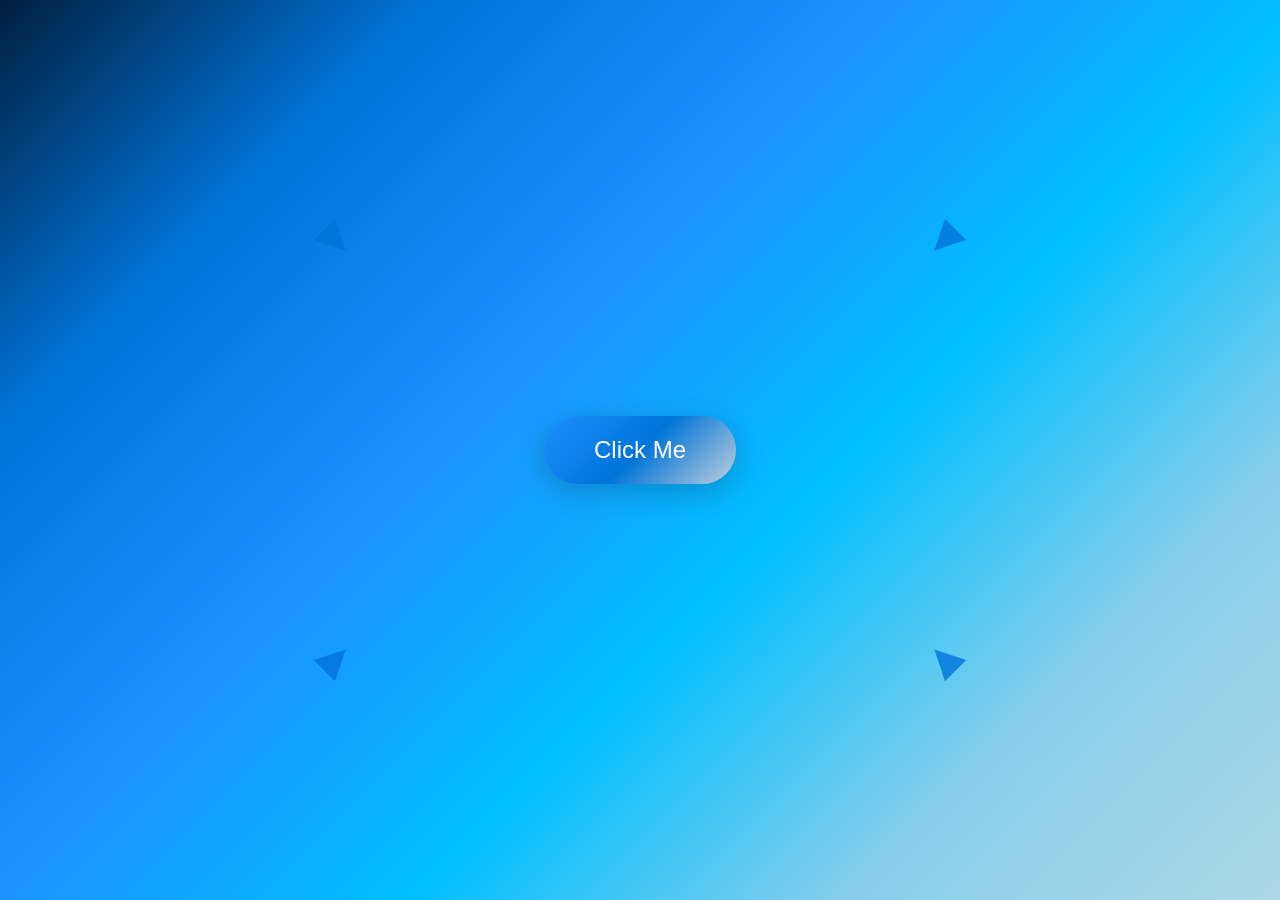
==== index.html @ edaa14f0 "first complete draft" ====
<!DOCTYPE html>
<html lang="en">
<head>
    <meta charset="UTF-8">
    <meta name="viewport" content="width=device-width, initial-scale=1.0">
    <title>Welcome</title>
    <link rel="icon" href="./img/iconindex.jpg"/>
    <style>
        /* General Styles */
        body {
            display: flex;
            justify-content: center;
            align-items: center;
            height: 100vh;
            margin: 0;
            background: linear-gradient(135deg, #001f3f, #0074D9, #1E90FF, #00BFFF, #87CEEB, #ADD8E6);
            font-family: 'Arial', sans-serif;
            color: #333;
            overflow: hidden;
            position: relative;
        }

        /* Button Styles */
        .button {
            padding: 20px 50px;
            font-size: 24px;
            color: white;
            background: linear-gradient(135deg, #1E90FF, #0074D9, #c3cfdb);
            border: none;
            border-radius: 50px;
            cursor: pointer;
            text-align: center;
            text-decoration: none;
            transition: transform 0.3s ease, box-shadow 0.3s;
            box-shadow: 0 8px 30px rgba(0, 0, 0, 0.2);
            animation: fadeIn 1.2s;
            position: relative;
            z-index: 1;
        }

        .button:hover {
            background: linear-gradient(135deg, #00BFFF, #1E90FF, #0074D9);
            transform: scale(1.1);
            box-shadow: 0 12px 40px rgba(0, 0, 0, 0.3);
        }

        /* Click Animation */
        .button:active {
            transform: scale(3);
            transition: transform 0.5s ease;
        }

        /* Arrow Styles */
        .arrow {
            position: absolute;
            width: 0;
            height: 0;
            border-left: 15px solid transparent;
            border-right: 15px solid transparent;
            border-bottom: 30px solid #0074D9;
            opacity: 0.8;
            animation: arrowPulse 2s infinite;
        }

        /* Arrow Positions */
        .arrow.tl { top: 25%; left: 25%; transform: rotate(135deg); }
        .arrow.tr { top: 25%; right: 25%; transform: rotate(225deg); }
        .arrow.bl { bottom: 25%; left: 25%; transform: rotate(45deg); }
        .arrow.br { bottom: 25%; right: 25%; transform: rotate(-45deg); }

        /* Keyframes */
        @keyframes fadeIn {
            from { opacity: 0; transform: translateY(-50px); }
            to { opacity: 1; transform: translateY(0); }
        }

        @keyframes arrowPulse {
            0%, 100% { transform: scale(1); }
            50% { transform: scale(1.2); }
        }

        /* Responsive Styles */
        @media (max-width: 600px) {
            .button {
                font-size: 18px;
                padding: 15px 40px;
            }
            .arrow {
                border-bottom-width: 20px;
                border-left-width: 10px;
                border-right-width: 10px;
            }
        }
    </style>
    <script>
        function handleClick(event) {
            event.preventDefault();
            const button = event.currentTarget;
            button.classList.add('active');
            setTimeout(() => {
                window.location.href = button.href;
            }, 300);
        }
    </script>
</head>
<body>

    <div class="arrow tl"></div>
    <div class="arrow tr"></div>
    <div class="arrow bl"></div>
    <div class="arrow br"></div>
    <a href="./Welcome.html" class="button" onclick="handleClick(event)" aria-label="Welcome Button">Click Me</a>

</body>
</html>
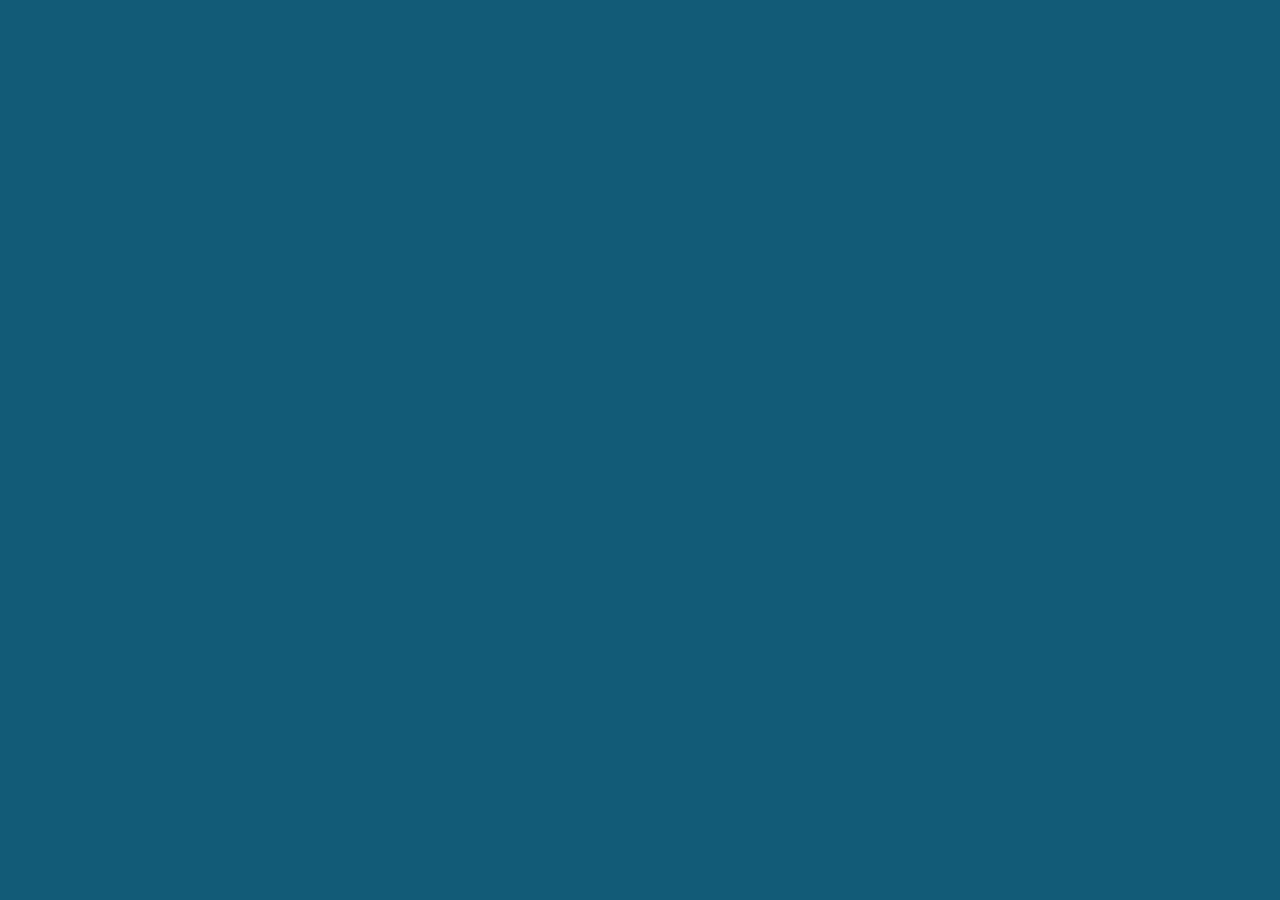
==== commit 13583dbe: "added react" ====
--- a/index.html
+++ b/index.html
@@ -4,20 +4,82 @@
     <meta charset="UTF-8">
     <meta name="viewport" content="width=device-width, initial-scale=1.0">
     <title>Welcome</title>
-    <link rel="icon" href="./img/iconindex.jpg"/>
     <style>
+        /* Global CSS Variables */
+        :root {
+            --primary-color: #125b77;
+            --secondary-color: #6fa8dc;
+        }
+
         /* General Styles */
         body {
+            margin: 0;
+            font-family: 'Arial', sans-serif;
+            color: rgb(6, 41, 65);
             display: flex;
             justify-content: center;
             align-items: center;
             height: 100vh;
-            margin: 0;
-            background: linear-gradient(135deg, #001f3f, #0074D9, #1E90FF, #00BFFF, #87CEEB, #ADD8E6);
-            font-family: 'Arial', sans-serif;
-            color: #333;
             overflow: hidden;
             position: relative;
+            background: var(--primary-color);
+        }
+
+        /* Envelope Background */
+        .envelope {
+            width: 100%;
+            height: 100%;
+            background: linear-gradient(135deg, var(--primary-color), var(--secondary-color));
+            clip-path: polygon(50% 0%, 100% 25%, 100% 75%, 50% 100%, 0% 75%, 0% 25%);
+            transition: clip-path 1.4s ease-in-out;
+            position: absolute;
+            top: 0;
+            left: 0;
+            z-index: -1;
+        }
+
+        /* Opened Envelope */
+        .envelope.open {
+            clip-path: polygon(50% 0%, 100% 0%, 100% 100%, 50% 100%, 0% 100%, 0% 0%);
+        }
+
+        /* Confetti Animation */
+        .confetti {
+            position: absolute;
+            width: 10px;
+            height: 20px;
+            background-color: var(--confetti-color);
+            animation: fall infinite;
+            transform-origin: top center;
+        }
+
+        @keyframes fall {
+            0% {
+                transform: translateY(-100vh) rotate(var(--rotation));
+                opacity: 0;
+            }
+            10% {
+                opacity: 1;
+            }
+            90% {
+                opacity: 1;
+            }
+            100% {
+                transform: translateY(100vh) rotate(var(--rotation));
+                opacity: 0;
+            }
+        }
+
+        /* Title Styles */
+        h1 {
+            font-size: 4rem;
+            margin-bottom: 30px;
+            animation: fadeIn 2s ease-in-out;
+        }
+
+        @keyframes fadeIn {
+            from { opacity: 0; }
+            to { opacity: 1; }
         }
 
         /* Button Styles */
@@ -25,91 +87,146 @@
             padding: 20px 50px;
             font-size: 24px;
             color: white;
-            background: linear-gradient(135deg, #1E90FF, #0074D9, #c3cfdb);
+            background: linear-gradient(135deg, var(--primary-color), var(--secondary-color));
             border: none;
-            border-radius: 50px;
+            border-radius: 40px;
             cursor: pointer;
-            text-align: center;
-            text-decoration: none;
-            transition: transform 0.3s ease, box-shadow 0.3s;
-            box-shadow: 0 8px 30px rgba(0, 0, 0, 0.2);
-            animation: fadeIn 1.2s;
-            position: relative;
-            z-index: 1;
+            transition: transform 0.3s ease, box-shadow 0.3s ease;
+            box-shadow: 0 8px 25px rgba(0, 0, 0, 0.3);
         }
 
         .button:hover {
-            background: linear-gradient(135deg, #00BFFF, #1E90FF, #0074D9);
-            transform: scale(1.1);
-            box-shadow: 0 12px 40px rgba(0, 0, 0, 0.3);
-        }
-
-        /* Click Animation */
+            transform: scale(1.07);
+            box-shadow: 0 12px 35px rgba(0, 0, 0, 0.4);
+        }
+
         .button:active {
-            transform: scale(3);
-            transition: transform 0.5s ease;
-        }
-
-        /* Arrow Styles */
-        .arrow {
+            transform: scale(0.98);
+            box-shadow: 0 6px 15px rgba(0, 0, 0, 0.2);
+        }
+
+        /* Preloader Styles */
+        .preloader-container {
+            display: flex;
+            justify-content: center;
+            align-items: center;
+            width: 100%;
+            height: 100vh;
+            background-color: var(--primary-color);
             position: absolute;
-            width: 0;
-            height: 0;
-            border-left: 15px solid transparent;
-            border-right: 15px solid transparent;
-            border-bottom: 30px solid #0074D9;
-            opacity: 0.8;
-            animation: arrowPulse 2s infinite;
-        }
-
-        /* Arrow Positions */
-        .arrow.tl { top: 25%; left: 25%; transform: rotate(135deg); }
-        .arrow.tr { top: 25%; right: 25%; transform: rotate(225deg); }
-        .arrow.bl { bottom: 25%; left: 25%; transform: rotate(45deg); }
-        .arrow.br { bottom: 25%; right: 25%; transform: rotate(-45deg); }
-
-        /* Keyframes */
-        @keyframes fadeIn {
-            from { opacity: 0; transform: translateY(-50px); }
-            to { opacity: 1; transform: translateY(0); }
-        }
-
-        @keyframes arrowPulse {
-            0%, 100% { transform: scale(1); }
-            50% { transform: scale(1.2); }
+            top: 0;
+            left: 0;
+            z-index: 10;
+        }
+
+        .preloader {
+            width: 64px;
+            height: 64px;
+            border: 8px solid rgba(255, 255, 255, 0.3);
+            border-top: 8px solid white;
+            border-radius: 50%;
+            animation: spin 1s linear infinite;
+        }
+
+        @keyframes spin {
+            0% { transform: rotate(0deg); }
+            100% { transform: rotate(360deg); }
         }
 
         /* Responsive Styles */
         @media (max-width: 600px) {
+            h1 {
+                font-size: 3rem;
+            }
             .button {
-                font-size: 18px;
+                font-size: 20px;
                 padding: 15px 40px;
             }
-            .arrow {
-                border-bottom-width: 20px;
-                border-left-width: 10px;
-                border-right-width: 10px;
-            }
         }
     </style>
-    <script>
-        function handleClick(event) {
-            event.preventDefault();
-            const button = event.currentTarget;
-            button.classList.add('active');
-            setTimeout(() => {
-                window.location.href = button.href;
-            }, 300);
-        }
-    </script>
 </head>
 <body>
-
-    <div class="arrow tl"></div>
-    <div class="arrow tr"></div>
-    <div class="arrow bl"></div>
-    <div class="arrow br"></div>
-    <a href="./Welcome.html" class="button" onclick="handleClick(event)" aria-label="Welcome Button">Click Me</a>
-
+    <div id="root"></div>
+    <!-- React Scripts -->
+    <script src="https://cdn.jsdelivr.net/npm/react@18/umd/react.production.min.js" crossorigin></script>
+    <script src="https://cdn.jsdelivr.net/npm/react-dom@18/umd/react-dom.production.min.js" crossorigin></script>
+    <script>
+        const App = () => {
+            const [loading, setLoading] = React.useState(false);
+            const [opened, setOpened] = React.useState(false);
+            const [showPreloader, setShowPreloader] = React.useState(true); // Initially show preloader
+
+            React.useEffect(() => {
+                // Hide preloader after a delay and show main content
+                const hidePreloader = setTimeout(() => {
+                    setShowPreloader(false);
+                }, 2000); // Adjust the duration as needed
+
+                return () => clearTimeout(hidePreloader); // Cleanup timeout on unmount
+            }, []);
+
+            const handleClick = () => {
+                setOpened(true); // Trigger envelope opening animation
+                setLoading(true); // Simulate loading delay
+                setTimeout(() => {
+                    window.location.href = "./Welcome.html";
+                }, 1000);
+            };
+
+            const generateConfetti = (count) => {
+                const confettiElements = [];
+                const colors = ['#ff4d4d', '#ffff66', '#66b3ff', '#ff99cc', '#99ff99'];
+                for (let i = 0; i < count; i++) {
+                    const randomColor = colors[Math.floor(Math.random() * colors.length)];
+                    const randomSize = Math.random() * 10 + 5; // Random size between 5px and 15px
+                    const randomRotation = Math.random() * 360; // Random rotation
+                    const randomDelay = Math.random() * 3; // Random delay for staggered appearance
+                    const randomLeft = Math.random() * 100 + '%'; // Random horizontal position
+                    const randomDuration = Math.random() * 3 + 3; // Random duration between 3s and 6s
+                    confettiElements.push(
+                        React.createElement('div', {
+                            className: 'confetti',
+                            style: {
+                                backgroundColor: randomColor,
+                                width: `${randomSize}px`,
+                                height: `${randomSize * 2}px`, // Make it rectangular
+                                left: randomLeft,
+                                animationDelay: `${randomDelay}s`,
+                                animationDuration: `${randomDuration}s`,
+                                '--rotation': `${randomRotation}deg`
+                            },
+                            key: i
+                        })
+                    );
+                }
+                return confettiElements;
+            };
+
+            if (showPreloader) {
+                // Render only the preloader while hiding the main content
+                return React.createElement("div", { className: "preloader-container" },
+                    React.createElement("div", { className: "preloader" })
+                );
+            }
+
+            return (
+                React.createElement("div", null,
+                    React.createElement("div", { className: `envelope ${opened ? 'open' : ''}` }),
+                    React.createElement("h1", null, "Happy Birthday! 🎉"),
+                    React.createElement("button", {
+                        className: "button",
+                        onClick: handleClick,
+                        disabled: loading
+                    },
+                        loading ? React.createElement("span", { className: "loading" }) : "Open Envelope"
+                    ),
+                    generateConfetti(100) // Increased number of confetti for a denser effect
+                )
+            );
+        };
+
+        const root = ReactDOM.createRoot(document.getElementById('root'));
+        root.render(React.createElement(App));
+    </script>
 </body>
-</html>
+</html>
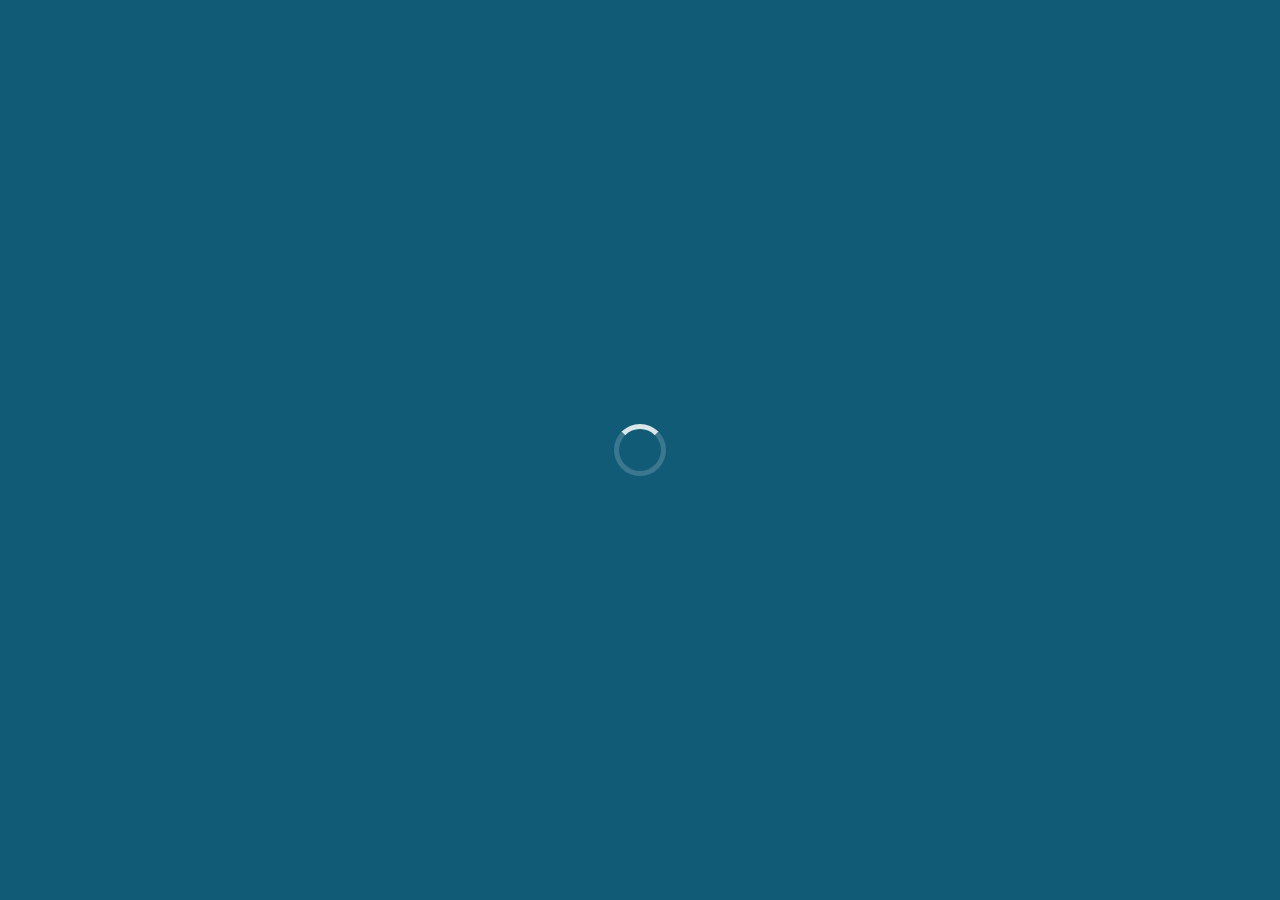
==== commit 40c42586: "feat: Revamp birthday experience with new envelope animation and transitions - Updated index.html to" ====
--- a/index.html
+++ b/index.html
@@ -3,230 +3,779 @@
 <head>
     <meta charset="UTF-8">
     <meta name="viewport" content="width=device-width, initial-scale=1.0">
-    <title>Welcome</title>
+    <meta name="theme-color" content="#125b77">
+    <meta name="description" content="A special birthday experience">
+    <title>Happy Birthday</title>
+
+    <link rel="icon" href="./img/iconindex.jpg">
+
+    <!--
+        Font loading strategy:
+        preconnect hints reduce DNS + TLS handshake time.
+        display=swap shows fallback text immediately (prevents FOIT).
+        Poppins 300 added for the hint text's light weight.
+    -->
+    <link rel="preconnect" href="https://fonts.googleapis.com">
+    <link rel="preconnect" href="https://fonts.gstatic.com" crossorigin>
+    <link href="https://fonts.googleapis.com/css2?family=Dancing+Script:wght@700&family=Poppins:wght@300;400&display=swap" rel="stylesheet">
+
+    <!--
+        transitions.js is loaded here (blocking) so DOMContentLoaded
+        fires before the first paint — this guarantees the overlay is
+        built before any content renders, preventing flash-of-content.
+    -->
+    <script src="./transitions.js"></script>
+
     <style>
-        /* Global CSS Variables */
+        /* ============================================================
+         * Design tokens
+         * ============================================================ */
         :root {
-            --primary-color: #125b77;
-            --secondary-color: #6fa8dc;
-        }
-
-        /* General Styles */
+            --blue-deep:   #125b77;
+            --blue-light:  #6fa8dc;
+            --cream:       #FEFCF8;
+            --cream-warm:  #F0E8D5;
+            --flap-color:  #E8E0CC;
+            --fold-top:    #F5EFE2;
+            --gold-bright: #f5d27a;
+            --gold-mid:    #c8941a;
+            --gold-dark:   #9a6b00;
+        }
+
+        *, *::before, *::after { box-sizing: border-box; }
+
+        /* ============================================================
+         * Page base
+         * ============================================================ */
         body {
             margin: 0;
-            font-family: 'Arial', sans-serif;
-            color: rgb(6, 41, 65);
+            font-family: 'Poppins', Arial, sans-serif;
+            display: flex;
+            flex-direction: column;
+            justify-content: center;
+            align-items: center;
+            gap: clamp(1rem, 3vh, 2rem);
+            height: 100vh;
+            height: 100svh;
+            overflow: hidden;
+            /*
+             * Background: the deep-to-light blue gradient anchors the
+             * "envelope arriving by post" mood. Keep it clean — the
+             * envelope IS the experience on this page.
+             */
+            background: linear-gradient(145deg, var(--blue-deep) 0%, #1a7396 55%, var(--blue-light) 100%);
+        }
+
+        /*
+         * Subtle radial spotlight behind the envelope — suggests the
+         * envelope is sitting under a soft light, making it feel like
+         * a physical object rather than a flat graphic.
+         */
+        body::before {
+            content: '';
+            position: fixed;
+            top: 50%; left: 50%;
+            transform: translate(-50%, -50%);
+            width: min(700px, 130vw);
+            height: min(560px, 130vh);
+            background: radial-gradient(ellipse, rgba(255,255,255,0.07) 0%, transparent 70%);
+            pointer-events: none;
+            z-index: 0;
+        }
+
+        /* ============================================================
+         * Preloader
+         *
+         * z-index: 100000 — must sit above the transitions.js overlay
+         * (which uses z-index: 99999) to remain visible during the
+         * initial overlay fade-out on arrival.
+         * ============================================================ */
+        .preloader {
             display: flex;
             justify-content: center;
             align-items: center;
-            height: 100vh;
+            position: fixed;
+            inset: 0;
+            z-index: 100000;
+            background: var(--blue-deep);
+            transition: opacity 0.5s ease;
+        }
+
+        .preloader.hidden {
+            opacity: 0;
+            pointer-events: none;
+        }
+
+        .preloader-ring {
+            width: 52px; height: 52px;
+            border: 5px solid rgba(255,255,255,0.18);
+            border-top-color: rgba(255,255,255,0.85);
+            border-radius: 50%;
+            animation: spin 1s linear infinite;
+        }
+
+        /* ============================================================
+         * Main content
+         * Starts invisible; fades in once preloader clears.
+         * ============================================================ */
+        .main-content {
+            display: flex;
+            flex-direction: column;
+            align-items: center;
+            gap: clamp(0.75rem, 2.5vh, 1.5rem);
+            opacity: 0;
+            transition: opacity 0.75s ease;
+            position: relative;
+            z-index: 1;
+        }
+
+        .main-content.visible { opacity: 1; }
+
+        /* ============================================================
+         * Title
+         * ============================================================ */
+        .page-title {
+            font-family: 'Dancing Script', cursive;
+            font-size: clamp(1.8rem, 5vw, 3.2rem);
+            color: white;
+            margin: 0;
+            text-shadow: 0 2px 20px rgba(0,0,0,0.2);
+            text-align: center;
+            padding: 0 1rem;
+        }
+
+        /* ============================================================
+         * Envelope scene
+         *
+         * perspective here is the ONLY place 3D perspective should
+         * be defined. It creates the depth context for the flap's
+         * rotateX animation. perspective-origin at 38% (slightly
+         * above center) makes the 3D fold feel natural for an
+         * envelope you're looking slightly down at.
+         * ============================================================ */
+        .envelope-scene {
+            display: flex;
+            flex-direction: column;
+            align-items: center;
+            gap: clamp(0.75rem, 2vh, 1.25rem);
+            perspective: 900px;
+            perspective-origin: 50% 38%;
+        }
+
+        /* ============================================================
+         * Envelope wrapper
+         *
+         * CRITICAL: transform-style: preserve-3d is required here so
+         * the child .env-flap can rotate in true 3D space.
+         *
+         * CRITICAL: filter CANNOT be applied to elements with
+         * transform-style: preserve-3d — it collapses the stacking
+         * context and breaks 3D children. Hover glow goes on .env-body
+         * (box-shadow) instead.
+         * ============================================================ */
+        .envelope {
+            position: relative;
+            width: min(400px, 88vw);
+            /* Maintain letter-envelope proportions: roughly 1.54:1 width/height */
+            height: calc(min(400px, 88vw) * 0.63);
+            cursor: pointer;
+            transform-style: preserve-3d;
+            animation: envFloat 4.5s ease-in-out infinite;
+            user-select: none;
+            -webkit-tap-highlight-color: transparent;
+        }
+
+        @keyframes envFloat {
+            0%, 100% { transform: translateY(0)    rotate(-1.5deg); }
+            50%       { transform: translateY(-14px) rotate(1.5deg); }
+        }
+
+        /* Pause the float exactly where it is when the user clicks */
+        .envelope.opening { animation-play-state: paused; }
+
+        /* Focus ring: uses outline on .env-body since filter on
+         * .envelope would break preserve-3d */
+        .envelope:focus-visible { outline: none; }
+        .envelope:focus-visible .env-body {
+            outline: 3px solid rgba(255,255,255,0.75);
+            outline-offset: 6px;
+        }
+
+        /* ============================================================
+         * Envelope body — the main cream front face
+         *
+         * overflow: hidden clips the fold triangles cleanly to the
+         * rectangle. .env-letter and .env-flap are SIBLINGS (not
+         * children) of .env-body so they are NOT clipped by this.
+         * ============================================================ */
+        .env-body {
+            position: absolute;
+            inset: 0;
+            background: linear-gradient(160deg, var(--cream) 0%, #F6EFE1 55%, var(--cream-warm) 100%);
+            border-radius: 2px 2px 10px 10px;
             overflow: hidden;
-            position: relative;
-            background: var(--primary-color);
-        }
-
-        /* Envelope Background */
-        .envelope {
-            width: 100%;
-            height: 100%;
-            background: linear-gradient(135deg, var(--primary-color), var(--secondary-color));
-            clip-path: polygon(50% 0%, 100% 25%, 100% 75%, 50% 100%, 0% 75%, 0% 25%);
-            transition: clip-path 1.4s ease-in-out;
+            box-shadow:
+                0 4px 6px   rgba(0,0,0,0.07),
+                0 10px 20px rgba(0,0,0,0.14),
+                0 28px 56px rgba(0,0,0,0.22);
+            transition: box-shadow 0.3s ease;
+            z-index: 2;
+        }
+
+        /* Subtle inner shadow at the top suggests depth under the flap */
+        .env-body::after {
+            content: '';
             position: absolute;
-            top: 0;
-            left: 0;
-            z-index: -1;
-        }
-
-        /* Opened Envelope */
-        .envelope.open {
-            clip-path: polygon(50% 0%, 100% 0%, 100% 100%, 50% 100%, 0% 100%, 0% 0%);
-        }
-
-        /* Confetti Animation */
-        .confetti {
+            top: 0; left: 0; right: 0;
+            height: 55%;
+            background: linear-gradient(to bottom, rgba(0,0,0,0.06), transparent);
+            pointer-events: none;
+            transition: opacity 0.75s ease;
+        }
+
+        /* Inner shadow fades as flap opens (light enters the envelope) */
+        .envelope.opening .env-body::after { opacity: 0; }
+
+        /* Hover: blue glow communicates interactability without filter */
+        .envelope:hover:not(.opening) .env-body {
+            box-shadow:
+                0 4px 6px   rgba(0,0,0,0.07),
+                0 10px 20px rgba(0,0,0,0.14),
+                0 28px 56px rgba(0,0,0,0.22),
+                0 0 0 2px   rgba(111,168,220,0.55),
+                0 0 36px    rgba(111,168,220,0.22);
+        }
+
+        /* ============================================================
+         * Fold pattern — the diamond crease on an envelope's front
+         *
+         * Three triangular regions of subtle tonal shading create the
+         * impression of paper folded from each edge toward the centre.
+         * Very subtle — the goal is realism, not decoration.
+         * ============================================================ */
+        .env-fold {
             position: absolute;
-            width: 10px;
-            height: 20px;
-            background-color: var(--confetti-color);
-            animation: fall infinite;
+            pointer-events: none;
+        }
+
+        /* Bottom V — base at bottom edge, tip at vertical centre */
+        .env-fold-bottom {
+            inset: 0;
+            background: linear-gradient(to top, rgba(110,85,55,0.09), transparent);
+            clip-path: polygon(0 100%, 100% 100%, 50% 0%);
+        }
+
+        /* Left triangle — from left edge to centre */
+        .env-fold-left {
+            inset: 0;
+            background: linear-gradient(to right, rgba(0,0,0,0.055), transparent);
+            clip-path: polygon(0 0, 50% 50%, 0 100%);
+        }
+
+        /* Right triangle — mirror of left */
+        .env-fold-right {
+            inset: 0;
+            background: linear-gradient(to left, rgba(0,0,0,0.055), transparent);
+            clip-path: polygon(100% 0, 50% 50%, 100% 100%);
+        }
+
+        /* ============================================================
+         * Letter card — tucked inside, rises on open
+         *
+         * Starts at translateY(14%) — lower portion hidden under the
+         * body element. When .rising is added: springs upward above
+         * the envelope with a satisfying overshoot (cubic-bezier spring).
+         *
+         * z-index starts at 1 (behind body at z-index 2). JS elevates
+         * it to 5 at the right moment — CSS z-index doesn't animate,
+         * so we can't use a transition on this property.
+         * ============================================================ */
+        .env-letter {
+            position: absolute;
+            bottom: 5%; left: 8%;
+            width: 84%; height: 74%;
+            background: white;
+            border-radius: 3px;
+            box-shadow:
+                0 2px 6px  rgba(0,0,0,0.1),
+                0 6px 16px rgba(0,0,0,0.08);
+            display: flex;
+            flex-direction: column;
+            align-items: center;
+            justify-content: center;
+            gap: 8px;
+            z-index: 1;
+            transform: translateY(14%);
+            transition: transform 0.6s cubic-bezier(0.34, 1.56, 0.64, 1);
+        }
+
+        .env-letter.rising {
+            transform: translateY(-50%);
+            z-index: 5; /* above all envelope elements */
+        }
+
+        .letter-emoji {
+            font-size: clamp(1.6rem, 7vw, 2.4rem);
+            line-height: 1;
+        }
+
+        .letter-text {
+            font-family: 'Dancing Script', cursive;
+            font-size: clamp(0.85rem, 3.5vw, 1.1rem);
+            color: #aaa;
+            letter-spacing: 2px;
+        }
+
+        /* ============================================================
+         * Envelope flap — the top triangular seal
+         *
+         * Geometry: a triangle pointing DOWN from the full top edge to
+         * a single point at the bottom-centre of the div.
+         * clip-path: polygon(0 0, 100% 0, 50% 100%)
+         *
+         * The div is 54% of the envelope's height so the triangle tip
+         * lands just past the vertical midpoint — matching a real
+         * envelope's proportions.
+         *
+         * Opening: rotateX(-192deg) rotates it BACKWARD around the top
+         * hinge edge. It disappears at ~-90deg (backface-visibility: hidden)
+         * creating a clean fold-away effect.
+         *
+         * The colour is slightly cooler than the body to suggest the
+         * inside-facing paper surface.
+         * ============================================================ */
+        .env-flap {
+            position: absolute;
+            top: 0; left: 0;
+            width: 100%; height: 54%;
+            background: linear-gradient(172deg, var(--fold-top) 0%, var(--flap-color) 100%);
+            clip-path: polygon(0 0, 100% 0, 50% 100%);
             transform-origin: top center;
-        }
-
-        @keyframes fall {
-            0% {
-                transform: translateY(-100vh) rotate(var(--rotation));
+            transform: rotateX(0deg);
+            transition: transform 0.78s cubic-bezier(0.25, 0.46, 0.45, 0.94);
+            backface-visibility: hidden;
+            z-index: 3;
+            /*
+             * NOTE: filter is intentionally NOT applied here.
+             * filter on any child of a transform-style: preserve-3d
+             * parent creates a new flat stacking context that can break
+             * the 3D rotation in Firefox and Safari. Depth is conveyed
+             * purely through the gradient and the fold colour difference. */
+        }
+
+        .envelope.opening .env-flap {
+            transform: rotateX(-192deg);
+        }
+
+        /* ============================================================
+         * Wax seal
+         *
+         * A pulsing gold circle centered on the body. The radial
+         * gradient simulates a convex wax surface with a specular
+         * highlight at the top-left.
+         *
+         * Disappears (scale → 0, opacity → 0) when the envelope opens.
+         * CSS handles this cleanly via .envelope.opening descendent rule.
+         *
+         * NOTE: transform includes translate(-50%,-50%) for centering —
+         * ALL transform variants must include this to avoid a position jump.
+         * ============================================================ */
+        .env-seal {
+            position: absolute;
+            top: 50%; left: 50%;
+            transform: translate(-50%, -50%);
+            width: 48px; height: 48px;
+            background: radial-gradient(
+                circle at 33% 33%,
+                var(--gold-bright) 0%,
+                var(--gold-mid)    45%,
+                var(--gold-dark)   100%
+            );
+            border-radius: 50%;
+            box-shadow:
+                0 2px 8px  rgba(0,0,0,0.3),
+                0 0 0 3px  rgba(200,148,26,0.22),
+                inset 0 1px 3px rgba(255,255,255,0.3);
+            display: flex; align-items: center; justify-content: center;
+            font-size: 20px;
+            z-index: 4;
+            animation: sealPulse 2.8s ease-in-out infinite;
+            transition:
+                transform 0.3s cubic-bezier(0.34, 1.56, 0.64, 1),
+                opacity   0.22s ease;
+        }
+
+        @keyframes sealPulse {
+            0%, 100% {
+                box-shadow:
+                    0 2px 8px  rgba(0,0,0,0.3),
+                    0 0 0 3px  rgba(200,148,26,0.22),
+                    inset 0 1px 3px rgba(255,255,255,0.3);
+            }
+            50% {
+                box-shadow:
+                    0 2px 8px  rgba(0,0,0,0.3),
+                    0 0 0 8px  rgba(200,148,26,0.07),
+                    0 0 28px   rgba(200,148,26,0.38),
+                    inset 0 1px 3px rgba(255,255,255,0.3);
+            }
+        }
+
+        /* Scale up slightly on hover to signal clickability */
+        .envelope:hover:not(.opening) .env-seal {
+            transform: translate(-50%, -50%) scale(1.13);
+        }
+
+        /* Disappear when envelope opens */
+        .envelope.opening .env-seal {
+            transform: translate(-50%, -50%) scale(0);
+            opacity: 0;
+            animation: none;
+        }
+
+        /* ============================================================
+         * Interaction hint
+         * Pulses gently between low and medium opacity.
+         * ============================================================ */
+        .open-hint {
+            margin: 0;
+            color: rgba(255,255,255,0.48);
+            font-size: 0.78rem;
+            font-weight: 300;
+            letter-spacing: 1.8px;
+            text-transform: lowercase;
+            animation: hintPulse 3.2s ease-in-out infinite;
+            transition: opacity 0.3s ease;
+        }
+
+        @keyframes hintPulse {
+            0%, 100% { opacity: 0.4; }
+            50%       { opacity: 0.82; }
+        }
+
+        .open-hint.hidden {
+            opacity: 0 !important;
+            animation: none;
+            pointer-events: none;
+        }
+
+        /* ============================================================
+         * Secondary CTA button
+         *
+         * Deliberately understated (glassmorphic) so it doesn't
+         * compete with the envelope as the primary interaction target.
+         * Serves discoverability for users who don't try clicking
+         * the envelope itself.
+         * ============================================================ */
+        .open-btn {
+            padding: 12px 36px;
+            font-family: 'Poppins', sans-serif;
+            font-size: clamp(0.82rem, 2vw, 0.95rem);
+            font-weight: 400;
+            color: rgba(255,255,255,0.92);
+            background: rgba(255,255,255,0.12);
+            border: 1px solid rgba(255,255,255,0.3);
+            border-radius: 40px;
+            cursor: pointer;
+            letter-spacing: 0.5px;
+            transition:
+                background  0.25s ease,
+                border-color 0.25s ease,
+                transform   0.2s ease,
+                box-shadow  0.25s ease;
+        }
+
+        .open-btn:hover:not(:disabled) {
+            background: rgba(255,255,255,0.22);
+            border-color: rgba(255,255,255,0.5);
+            transform: translateY(-2px);
+            box-shadow: 0 8px 20px rgba(0,0,0,0.16);
+        }
+
+        .open-btn:active:not(:disabled) { transform: translateY(0); }
+
+        .open-btn:disabled {
+            opacity: 0.65;
+            cursor: default;
+        }
+
+        .open-btn:focus-visible {
+            outline: 2px solid rgba(255,255,255,0.75);
+            outline-offset: 4px;
+        }
+
+        /* ============================================================
+         * Loading spinner — appears inside the button after click
+         * ============================================================ */
+        .loading-spinner {
+            display: inline-block;
+            width: 15px; height: 15px;
+            border: 2px solid rgba(255,255,255,0.3);
+            border-top-color: white;
+            border-radius: 50%;
+            animation: spin 0.8s linear infinite;
+            vertical-align: middle;
+        }
+
+        @keyframes spin { to { transform: rotate(360deg); } }
+
+        /* ============================================================
+         * Confetti burst
+         *
+         * NOT infinite fall — a radial burst that fires once when the
+         * envelope opens, then cleans itself up. More intentional,
+         * more emotionally resonant as a "reveal" moment.
+         *
+         * CSS custom properties --dx, --dy, --rot are set per-particle
+         * in JS and used inside the keyframe via calc().
+         * ============================================================ */
+        #confetti-layer {
+            position: fixed; inset: 0;
+            pointer-events: none;
+            z-index: 100;
+            overflow: hidden;
+        }
+
+        @keyframes confettiBurst {
+            from {
+                transform: translate(-50%, -50%) rotate(0deg) scale(1);
+                opacity: 1;
+            }
+            to {
+                transform:
+                    translate(calc(-50% + var(--dx)), calc(-50% + var(--dy)))
+                    rotate(var(--rot))
+                    scale(0.35);
                 opacity: 0;
             }
-            10% {
-                opacity: 1;
-            }
-            90% {
-                opacity: 1;
-            }
-            100% {
-                transform: translateY(100vh) rotate(var(--rotation));
-                opacity: 0;
-            }
-        }
-
-        /* Title Styles */
-        h1 {
-            font-size: 4rem;
-            margin-bottom: 30px;
-            animation: fadeIn 2s ease-in-out;
-        }
-
-        @keyframes fadeIn {
-            from { opacity: 0; }
-            to { opacity: 1; }
-        }
-
-        /* Button Styles */
-        .button {
-            padding: 20px 50px;
-            font-size: 24px;
-            color: white;
-            background: linear-gradient(135deg, var(--primary-color), var(--secondary-color));
-            border: none;
-            border-radius: 40px;
-            cursor: pointer;
-            transition: transform 0.3s ease, box-shadow 0.3s ease;
-            box-shadow: 0 8px 25px rgba(0, 0, 0, 0.3);
-        }
-
-        .button:hover {
-            transform: scale(1.07);
-            box-shadow: 0 12px 35px rgba(0, 0, 0, 0.4);
-        }
-
-        .button:active {
-            transform: scale(0.98);
-            box-shadow: 0 6px 15px rgba(0, 0, 0, 0.2);
-        }
-
-        /* Preloader Styles */
-        .preloader-container {
-            display: flex;
-            justify-content: center;
-            align-items: center;
-            width: 100%;
-            height: 100vh;
-            background-color: var(--primary-color);
-            position: absolute;
-            top: 0;
-            left: 0;
-            z-index: 10;
-        }
-
-        .preloader {
-            width: 64px;
-            height: 64px;
-            border: 8px solid rgba(255, 255, 255, 0.3);
-            border-top: 8px solid white;
-            border-radius: 50%;
-            animation: spin 1s linear infinite;
-        }
-
-        @keyframes spin {
-            0% { transform: rotate(0deg); }
-            100% { transform: rotate(360deg); }
-        }
-
-        /* Responsive Styles */
-        @media (max-width: 600px) {
-            h1 {
-                font-size: 3rem;
-            }
-            .button {
-                font-size: 20px;
-                padding: 15px 40px;
-            }
+        }
+
+        /* ============================================================
+         * Responsive
+         * ============================================================ */
+        @media (max-height: 560px) {
+            body  { gap: 0.6rem; }
+            .page-title { font-size: 1.5rem; }
+            .envelope-scene { gap: 0.5rem; }
+        }
+
+        /* Honour user preference — remove all decorative motion */
+        @media (prefers-reduced-motion: reduce) {
+            .envelope         { animation: none; }
+            .env-seal         { animation: none; }
+            .open-hint        { animation: none; opacity: 0.6; }
+            .preloader-ring   { animation: none; }
+            .loading-spinner  { animation: none; }
+            .env-flap         { transition: none; }
+            .env-letter       { transition: none; }
+            .main-content     { transition: none; }
         }
     </style>
 </head>
 <body>
-    <div id="root"></div>
-    <!-- React Scripts -->
-    <script src="https://cdn.jsdelivr.net/npm/react@18/umd/react.production.min.js" crossorigin></script>
-    <script src="https://cdn.jsdelivr.net/npm/react-dom@18/umd/react-dom.production.min.js" crossorigin></script>
+
+    <!--
+        Preloader
+        z-index: 100000 sits above the transitions.js overlay (99999)
+        so the spinner remains visible during the overlay's fade-out.
+    -->
+    <div class="preloader" id="preloader" aria-label="Loading" aria-busy="true">
+        <div class="preloader-ring"></div>
+    </div>
+
+    <!-- Main experience — fades in once preloader clears -->
+    <div class="main-content" id="mainContent">
+
+        <h1 class="page-title">Happy Birthday! 🎉</h1>
+
+        <!--
+            Envelope scene.
+            perspective on this wrapper creates the 3D depth context
+            for the flap's rotateX animation.
+        -->
+        <div class="envelope-scene">
+
+            <!--
+                The envelope.
+
+                Architecture notes:
+                - transform-style: preserve-3d → enables child 3D rotations
+                - Float animation runs on idle; pauses in place on click
+                - The ENTIRE element is the primary click/keyboard target
+                - filter cannot be used here (breaks preserve-3d);
+                  glow effects live on .env-body instead
+
+                DOM order (determines base z-stacking within 3D context):
+                  .env-letter (z:1) → hidden inside
+                  .env-body   (z:2) → main face, covers letter
+                  .env-flap   (z:3) → top triangle, rotates away
+                  .env-seal   (z:4) → gold disc, disappears on open
+            -->
+            <div class="envelope"
+                 id="envelope"
+                 role="button"
+                 tabindex="0"
+                 aria-label="Open the birthday envelope"
+                 onclick="handleOpen()"
+                 onkeydown="if(event.key==='Enter'||event.key===' '){event.preventDefault();handleOpen();}">
+
+                <!-- Letter card: hidden inside, springs out when flap opens -->
+                <div class="env-letter" id="envLetter" aria-hidden="true">
+                    <span class="letter-emoji">🎉</span>
+                    <span class="letter-text">For You</span>
+                </div>
+
+                <!-- Main envelope face with decorative fold pattern -->
+                <div class="env-body">
+                    <div class="env-fold env-fold-bottom"></div>
+                    <div class="env-fold env-fold-left"></div>
+                    <div class="env-fold env-fold-right"></div>
+                </div>
+
+                <!-- Top flap — rotates backward to reveal the letter -->
+                <div class="env-flap" aria-hidden="true"></div>
+
+                <!-- Wax seal — gold disc, pulsing, disappears on open -->
+                <div class="env-seal" id="envSeal" aria-hidden="true">💌</div>
+
+            </div>
+
+            <!-- Subtle discoverability cue below the envelope -->
+            <p class="open-hint" id="openHint" aria-hidden="true">click to open ✨</p>
+
+            <!-- Secondary CTA for users who don't try the envelope -->
+            <button class="open-btn" id="openBtn" onclick="handleOpen()">
+                Open Envelope
+            </button>
+
+        </div>
+
+    </div>
+
+    <!-- Confetti particles are injected here by burstConfetti() -->
+    <div id="confetti-layer" aria-hidden="true"></div>
+
     <script>
-        const App = () => {
-            const [loading, setLoading] = React.useState(false);
-            const [opened, setOpened] = React.useState(false);
-            const [showPreloader, setShowPreloader] = React.useState(true); // Initially show preloader
-
-            React.useEffect(() => {
-                // Hide preloader after a delay and show main content
-                const hidePreloader = setTimeout(() => {
-                    setShowPreloader(false);
-                }, 2000); // Adjust the duration as needed
-
-                return () => clearTimeout(hidePreloader); // Cleanup timeout on unmount
-            }, []);
-
-            const handleClick = () => {
-                setOpened(true); // Trigger envelope opening animation
-                setLoading(true); // Simulate loading delay
-                setTimeout(() => {
-                    window.location.href = "./Welcome.html";
-                }, 1000);
-            };
-
-            const generateConfetti = (count) => {
-                const confettiElements = [];
-                const colors = ['#ff4d4d', '#ffff66', '#66b3ff', '#ff99cc', '#99ff99'];
-                for (let i = 0; i < count; i++) {
-                    const randomColor = colors[Math.floor(Math.random() * colors.length)];
-                    const randomSize = Math.random() * 10 + 5; // Random size between 5px and 15px
-                    const randomRotation = Math.random() * 360; // Random rotation
-                    const randomDelay = Math.random() * 3; // Random delay for staggered appearance
-                    const randomLeft = Math.random() * 100 + '%'; // Random horizontal position
-                    const randomDuration = Math.random() * 3 + 3; // Random duration between 3s and 6s
-                    confettiElements.push(
-                        React.createElement('div', {
-                            className: 'confetti',
-                            style: {
-                                backgroundColor: randomColor,
-                                width: `${randomSize}px`,
-                                height: `${randomSize * 2}px`, // Make it rectangular
-                                left: randomLeft,
-                                animationDelay: `${randomDelay}s`,
-                                animationDuration: `${randomDuration}s`,
-                                '--rotation': `${randomRotation}deg`
-                            },
-                            key: i
-                        })
-                    );
-                }
-                return confettiElements;
-            };
-
-            if (showPreloader) {
-                // Render only the preloader while hiding the main content
-                return React.createElement("div", { className: "preloader-container" },
-                    React.createElement("div", { className: "preloader" })
-                );
+        /* ============================================================
+         * DOM refs
+         * ============================================================ */
+        const preloader     = document.getElementById('preloader');
+        const mainContent   = document.getElementById('mainContent');
+        const envelope      = document.getElementById('envelope');
+        const envLetter     = document.getElementById('envLetter');
+        const envSeal       = document.getElementById('envSeal');
+        const openHint      = document.getElementById('openHint');
+        const openBtn       = document.getElementById('openBtn');
+        const confettiLayer = document.getElementById('confetti-layer');
+
+        /* ============================================================
+         * State
+         * ============================================================ */
+        let isOpening = false;
+
+        /* ============================================================
+         * Preloader
+         *
+         * 1.6s feels right — short enough not to frustrate, long
+         * enough for fonts and the page to be fully ready.
+         * The transitions.js overlay will have already faded out by
+         * then (it starts fading immediately on DOMContentLoaded).
+         * ============================================================ */
+        setTimeout(() => {
+            preloader.classList.add('hidden');
+            mainContent.classList.add('visible');
+        }, 1600);
+
+        /* ============================================================
+         * handleOpen()
+         *
+         * The primary interaction handler. Called by both the envelope
+         * click and the secondary button.
+         *
+         * Sequence:
+         *   0ms   → .opening class: flap rotates, seal disappears (CSS)
+         *   220ms → confetti burst fires from envelope centre
+         *   270ms → letter rises above envelope (z-index elevated via class)
+         *   460ms → PageTransitions.navigateTo kicks off exit fade
+         *           (520ms fade → ~980ms total before Welcome.html loads)
+         * ============================================================ */
+        function handleOpen() {
+            if (isOpening) return;
+            isOpening = true;
+
+            /* Secondary button: show loading state */
+            openBtn.disabled = true;
+            openBtn.innerHTML = '<span class="loading-spinner" aria-hidden="true"></span>';
+
+            /* Hide hint */
+            openHint.classList.add('hidden');
+
+            /* Trigger CSS transitions: flap rotates, seal scales to 0 */
+            envelope.classList.add('opening');
+
+            /* Confetti burst while flap is mid-rotation (~30% through) */
+            setTimeout(burstConfetti, 220);
+
+            /*
+             * Elevate letter at ~380ms — by then the flap has rotated
+             * past its ~90° disappearing point (0.49 × 780ms ≈ 382ms),
+             * so the letter rises into view with nothing blocking it.
+             */
+            setTimeout(() => envLetter.classList.add('rising'), 380);
+
+            /* Begin page transition — overlay fades in over the animation */
+            setTimeout(() => PageTransitions.navigateTo('./Welcome.html'), 460);
+        }
+
+        /* ============================================================
+         * burstConfetti()
+         *
+         * Fires 36 particles radially outward from the envelope's
+         * upper-centre. Each particle uses CSS custom properties
+         * (--dx, --dy, --rot) consumed by @keyframes confettiBurst.
+         *
+         * Upward bias on --dy (-35px) makes the burst feel like an
+         * explosion upward out of the envelope rather than a circle.
+         *
+         * DocumentFragment: all 36 elements added in one DOM operation.
+         * Auto-cleans after all animations complete (~1.1s).
+         * ============================================================ */
+        function burstConfetti() {
+            const rect   = envelope.getBoundingClientRect();
+            const cx     = rect.left + rect.width * 0.5;
+            const cy     = rect.top  + rect.height * 0.28; // upper portion
+            const colors = ['#ff4d4d','#ffff66','#66b3ff','#ff99cc','#99ff99','#c9a94f','#ff9900','#cc66ff'];
+            const frag   = document.createDocumentFragment();
+            const count  = 36;
+
+            for (let i = 0; i < count; i++) {
+                const el    = document.createElement('div');
+                const angle = (i / count) * 360 + (Math.random() - 0.5) * 14;
+                const dist  = 80 + Math.random() * 175;
+                const size  = (Math.random() * 7 + 4).toFixed(1);
+                const dx    = (Math.cos(angle * Math.PI / 180) * dist).toFixed(1);
+                const dy    = (Math.sin(angle * Math.PI / 180) * dist - 35).toFixed(1);
+                const dur   = 540 + Math.floor(Math.random() * 360);
+                const delay = Math.floor(Math.random() * 80);
+                const sign  = Math.random() > 0.5 ? '' : '-';
+                const rot   = `${sign}${200 + Math.floor(Math.random() * 400)}deg`;
+
+                el.style.cssText = `
+                    position:fixed;
+                    width:${size}px;height:${(+size * 1.9).toFixed(1)}px;
+                    background:${colors[i % colors.length]};
+                    border-radius:2px;
+                    left:${cx}px;top:${cy}px;
+                    pointer-events:none;
+                    --dx:${dx}px;--dy:${dy}px;--rot:${rot};
+                    animation:confettiBurst ${dur}ms cubic-bezier(0.22,0.61,0.36,1) ${delay}ms both;
+                `;
+                frag.appendChild(el);
             }
 
-            return (
-                React.createElement("div", null,
-                    React.createElement("div", { className: `envelope ${opened ? 'open' : ''}` }),
-                    React.createElement("h1", null, "Happy Birthday! 🎉"),
-                    React.createElement("button", {
-                        className: "button",
-                        onClick: handleClick,
-                        disabled: loading
-                    },
-                        loading ? React.createElement("span", { className: "loading" }) : "Open Envelope"
-                    ),
-                    generateConfetti(100) // Increased number of confetti for a denser effect
-                )
-            );
-        };
-
-        const root = ReactDOM.createRoot(document.getElementById('root'));
-        root.render(React.createElement(App));
+            confettiLayer.appendChild(frag);
+            setTimeout(() => { confettiLayer.innerHTML = ''; }, 1100);
+        }
     </script>
 </body>
 </html>
